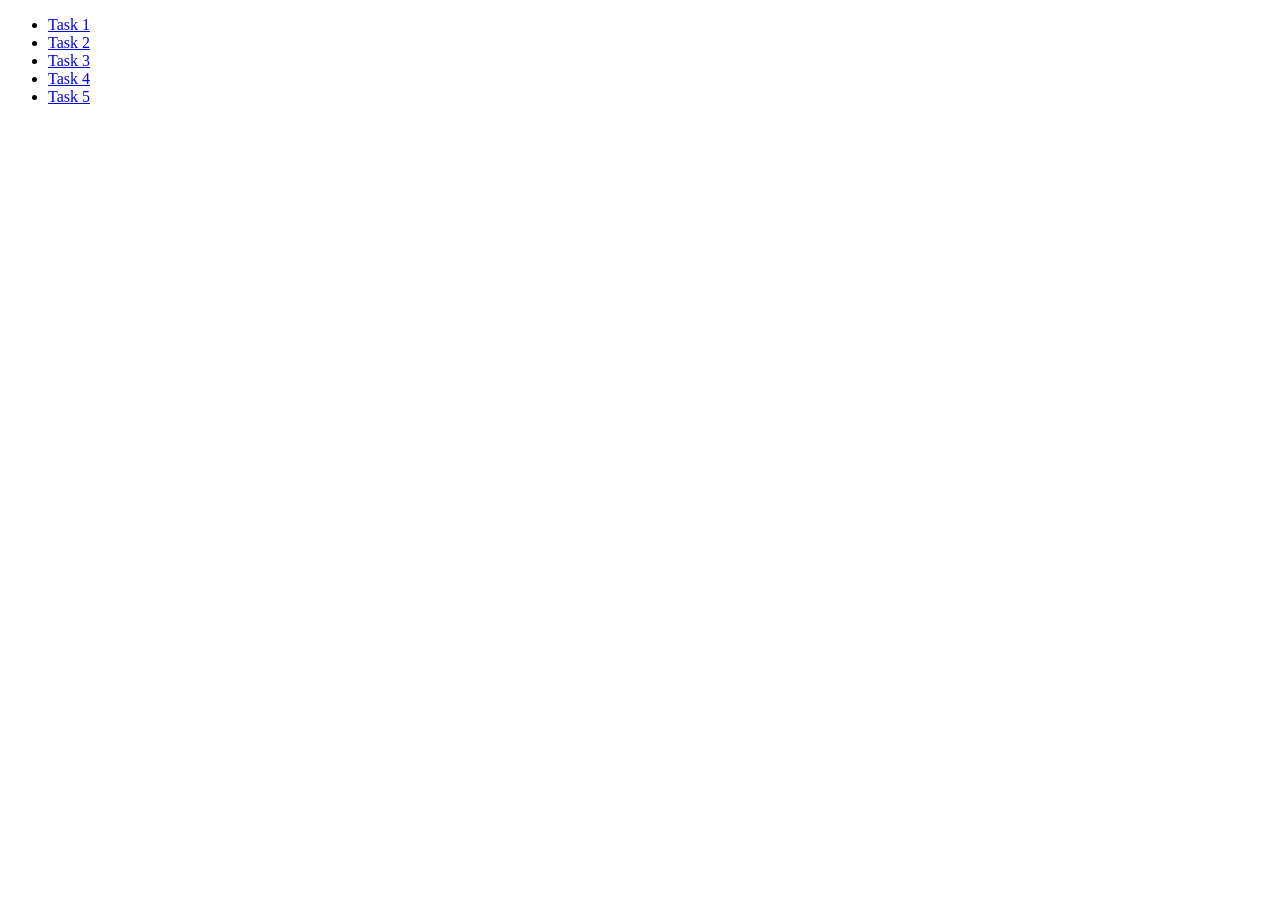
==== index.html @ 7ed44b96 "Initial commit" ====
<!doctype html>

<html lang="en">
  <head>
    <meta charset="UTF-8" />

    <meta name="viewport" content="width=device-width, initial-scale=1.0" />
    <title>Document</title>
  </head>

  <body>
    <ul>
      <li><a href="./task-1.html">Task 1</a></li>
      <li><a href="./task-2.html">Task 2</a></li>
      <li><a href="./task-3.html">Task 3</a></li>
      <li><a href="./task-4.html">Task 4</a></li>
      <li><a href="./task-5.html">Task 5</a></li>
    </ul>
  </body>
</html>
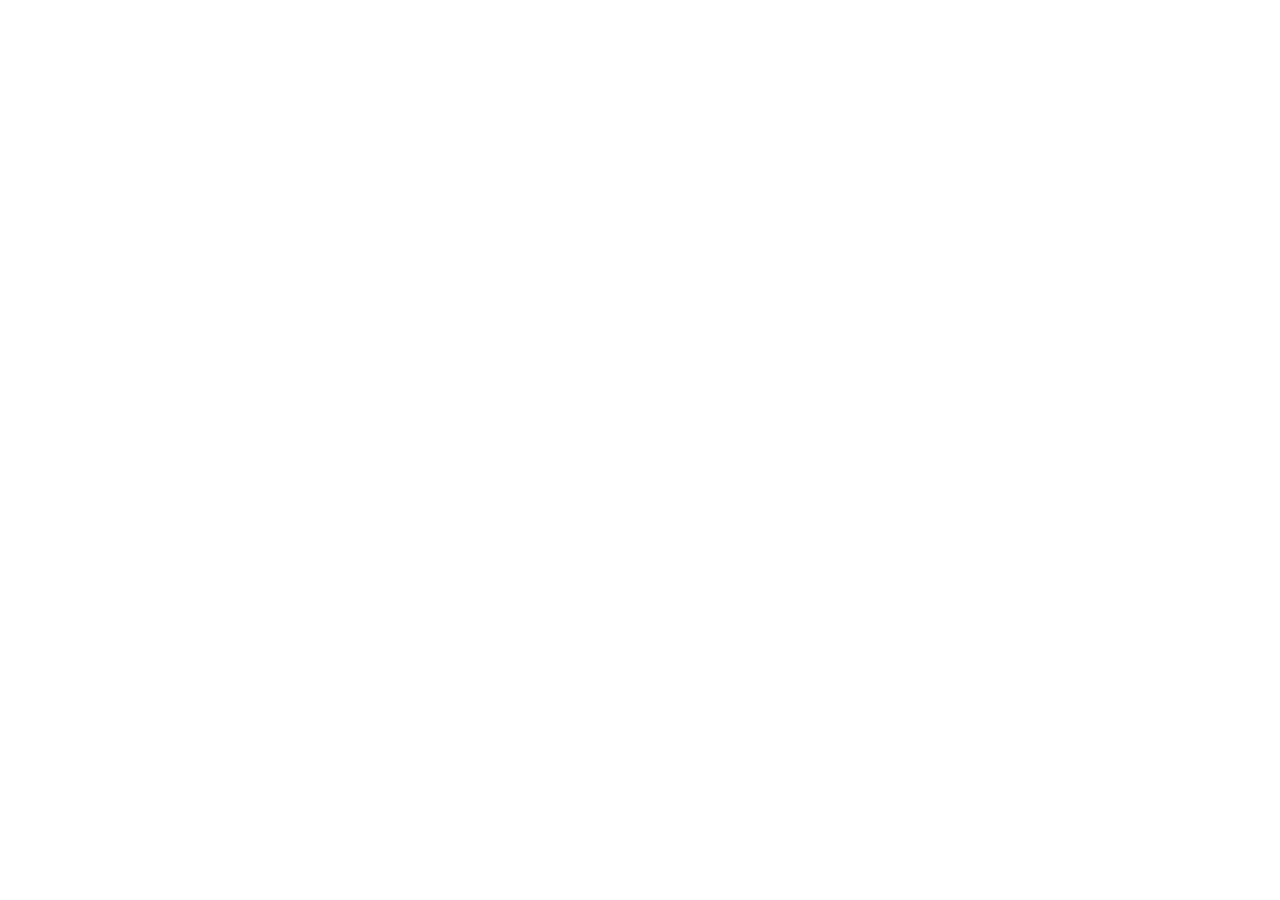
==== commit 885c5c01: "Update index.html" ====
--- a/index.html
+++ b/index.html
@@ -10,11 +10,7 @@
 
   <body>
     <ul>
-      <li><a href="./task-1.html">Task 1</a></li>
-      <li><a href="./task-2.html">Task 2</a></li>
-      <li><a href="./task-3.html">Task 3</a></li>
-      <li><a href="./task-4.html">Task 4</a></li>
-      <li><a href="./task-5.html">Task 5</a></li>
+<ul class="gallery"></ul>
     </ul>
   </body>
 </html>
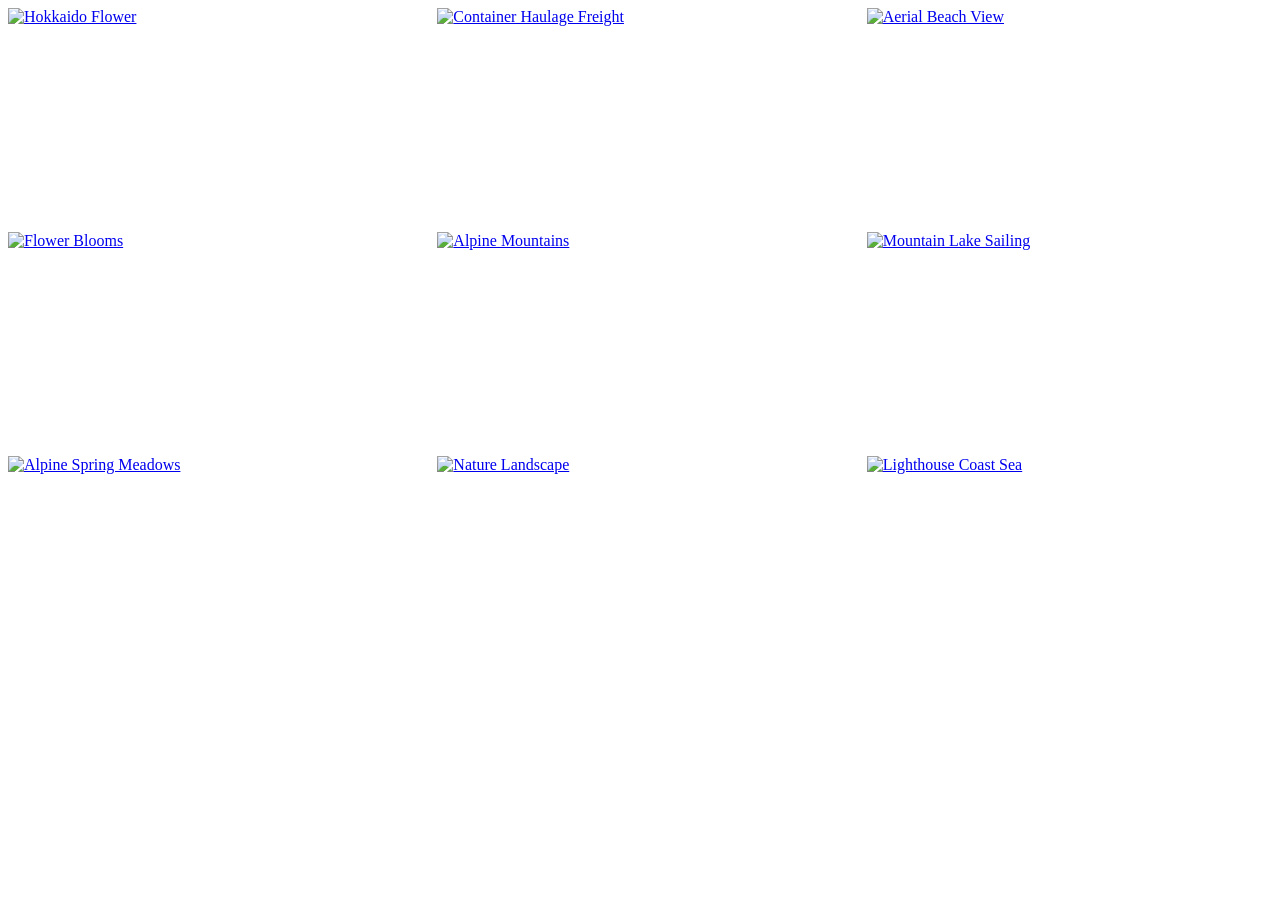
==== commit f2da0a86: "Update index.html" ====
--- a/index.html
+++ b/index.html
@@ -5,12 +5,21 @@
     <meta charset="UTF-8" />
 
     <meta name="viewport" content="width=device-width, initial-scale=1.0" />
-    <title>Document</title>
+
+    <link
+      rel="stylesheet"
+      href="https://cdn.jsdelivr.net/npm/basiclightbox@5.0.0/dist/basicLightbox.min.css"
+    />
+
+    <link rel="stylesheet" href="./css/styles.css" />
+
+    <title>Gallery</title>
   </head>
 
   <body>
-    <ul>
-<ul class="gallery"></ul>
-    </ul>
+    <ul class="gallery"></ul>
+
+    <script src="https://cdn.jsdelivr.net/npm/basiclightbox@5.0.0/dist/basicLightbox.min.js"></script>
+    <script src="./js/gallery.js"></script>
   </body>
 </html>
--- a/css/styles.css
+++ b/css/styles.css
@@ -0,0 +1,23 @@
+.gallery {
+  display: flex;
+  flex-wrap: wrap;
+  gap: 24px;
+  padding: 0;
+  margin: 0;
+  list-style: none;
+}
+
+.gallery-item {
+  width: calc((100% - 48px) / 3);
+}
+
+.gallery-link {
+  display: block;
+}
+
+.gallery-image {
+  display: block;
+  width: 100%;
+  height: 200px;
+  object-fit: cover;
+}
